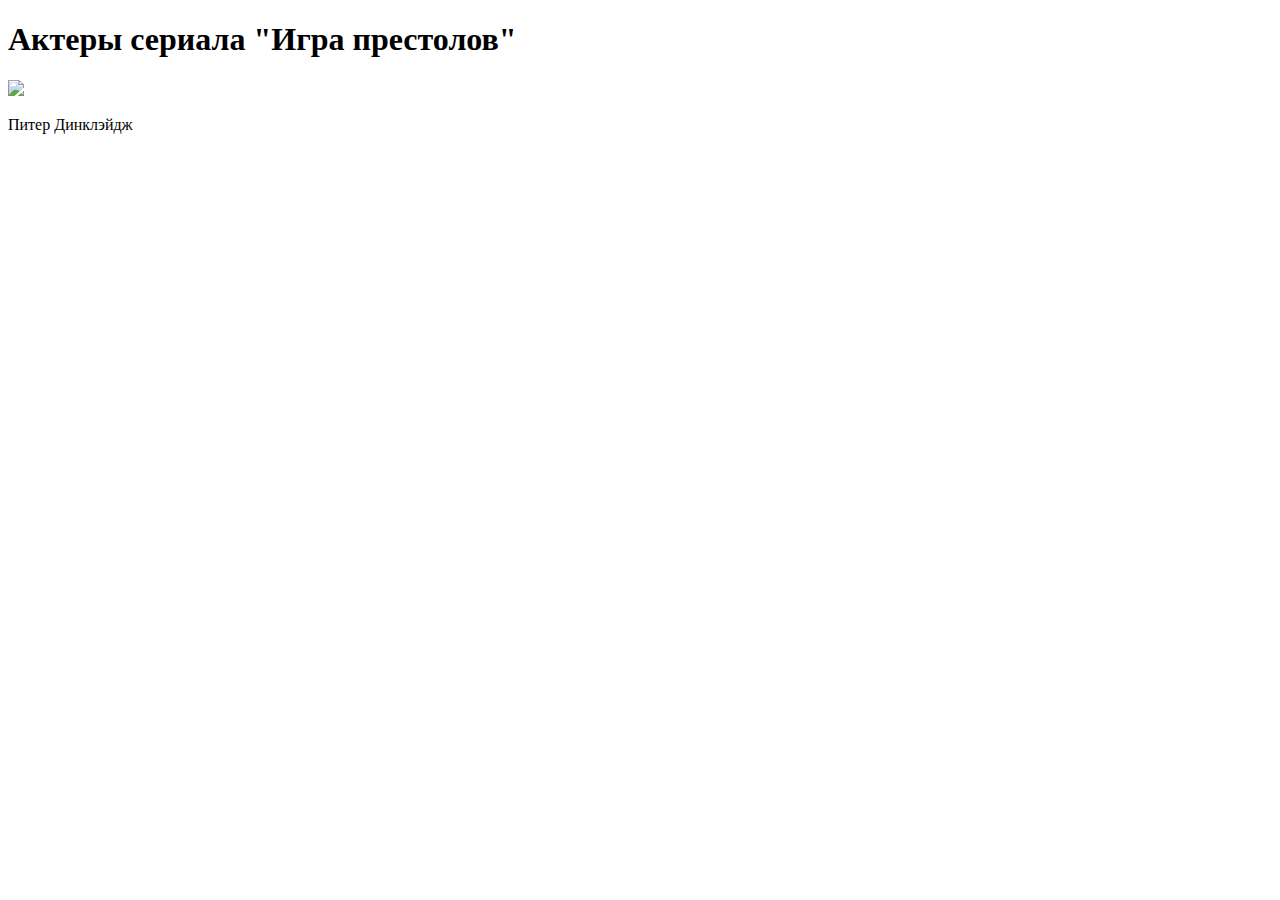
==== templates/top1.html @ 2984efdf "commit of my site" ====
<!DOCTYPE html>
<html lang="en">
<head>
    <meta charset="UTF-8">
    <link rel="stylesheet" href="static/css/top1-style.css">
    <title>Топ сериалов | Актеры</title>
</head>
<body>
    <div class="header">
        <h1>Актеры сериала "Игра престолов"</h1>
    </div>
    <div class="actors">
        <img class="actor-img" src="static/img/top1-actor.webp" >
        <div class="actor">
            <p>Питер Динклэйдж</p>
        </div>
    </div>
</body>
</html>
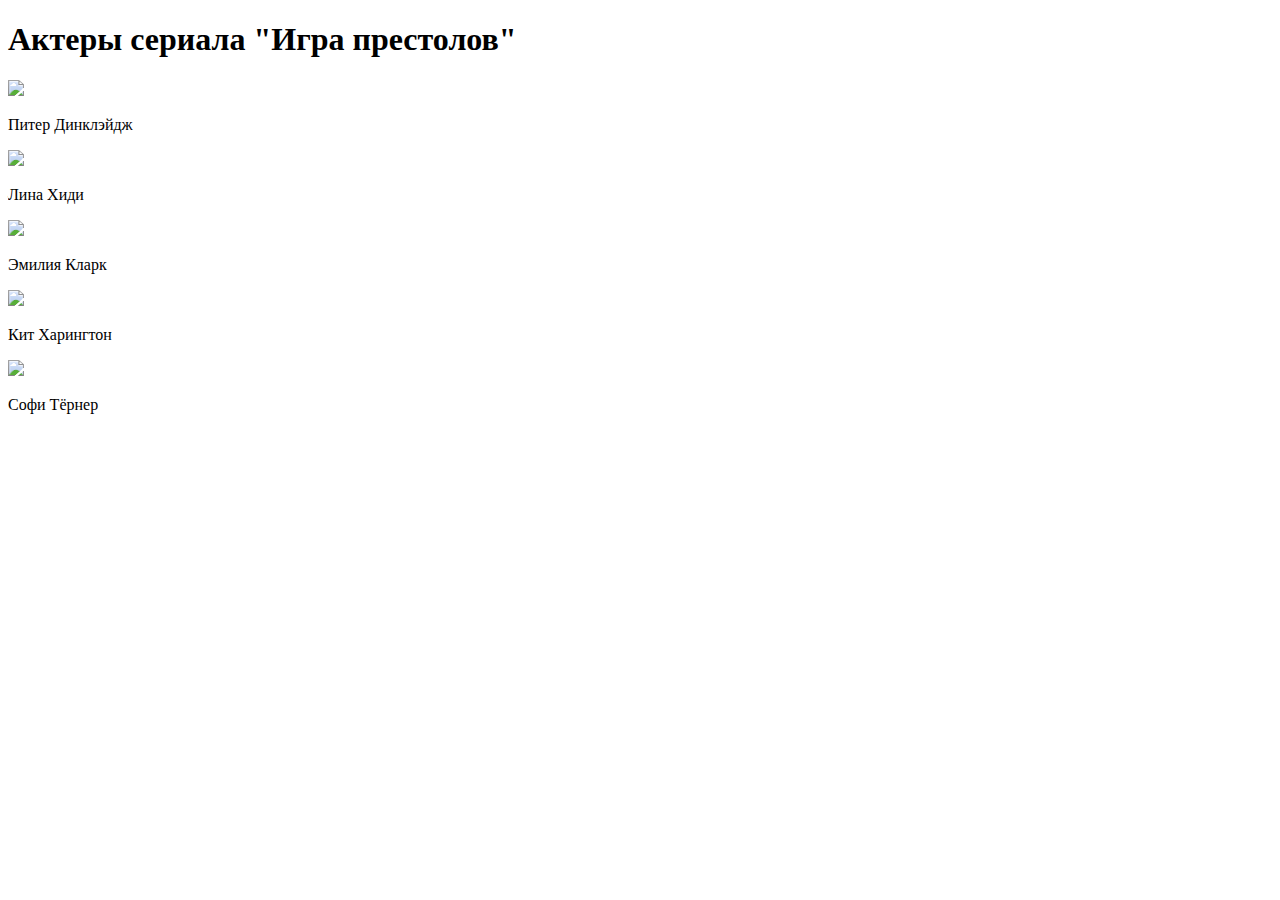
==== commit ec87f5ef: "actor page" ====
--- a/templates/top1.html
+++ b/templates/top1.html
@@ -3,6 +3,7 @@
 <head>
     <meta charset="UTF-8">
     <link rel="stylesheet" href="static/css/top1-style.css">
+    <link rel="icon" href="static/img/icon.png">
     <title>Топ сериалов | Актеры</title>
 </head>
 <body>
@@ -10,9 +11,40 @@
         <h1>Актеры сериала "Игра престолов"</h1>
     </div>
     <div class="actors">
-        <img class="actor-img" src="static/img/top1-actor.webp" >
+        <!-- Первый актер -->
         <div class="actor">
-            <p>Питер Динклэйдж</p>
+            <img class="actor-img" src="static/img/actors/top1_actors/top1-actor.webp">
+            <div class="actor-text">
+                <p>Питер Динклэйдж</p>
+            </div>
+        </div>
+        <!-- Второй актер -->
+        <div class="actor">
+            <img class="actor-img" src="static/img/actors/top1_actors/top2-actor.webp">
+            <div class="actor-text">
+                <p>Лина Хиди</p>
+            </div>
+        </div>
+        <!-- Третий актер -->
+        <div class="actor">
+            <img class="actor-img" src="static/img/actors/top1_actors/top3-actor.webp">
+            <div class="actor-text">
+                <p>Эмилия Кларк</p>
+            </div>
+        </div>
+        <!-- Четвертый актер -->
+        <div class="actor">
+            <img class="actor-img" src="static/img/actors/top1_actors/top4-actor.webp">
+            <div class="actor-text">
+                <p>Кит Харингтон</p>
+            </div>
+        </div>
+        <!-- Пятый актер -->
+        <div class="actor">
+            <img class="actor-img" src="static/img/actors/top1_actors/top5-actor.webp">
+            <div class="actor-text">
+                <p>Софи Тёрнер</p>
+            </div>
         </div>
     </div>
 </body>
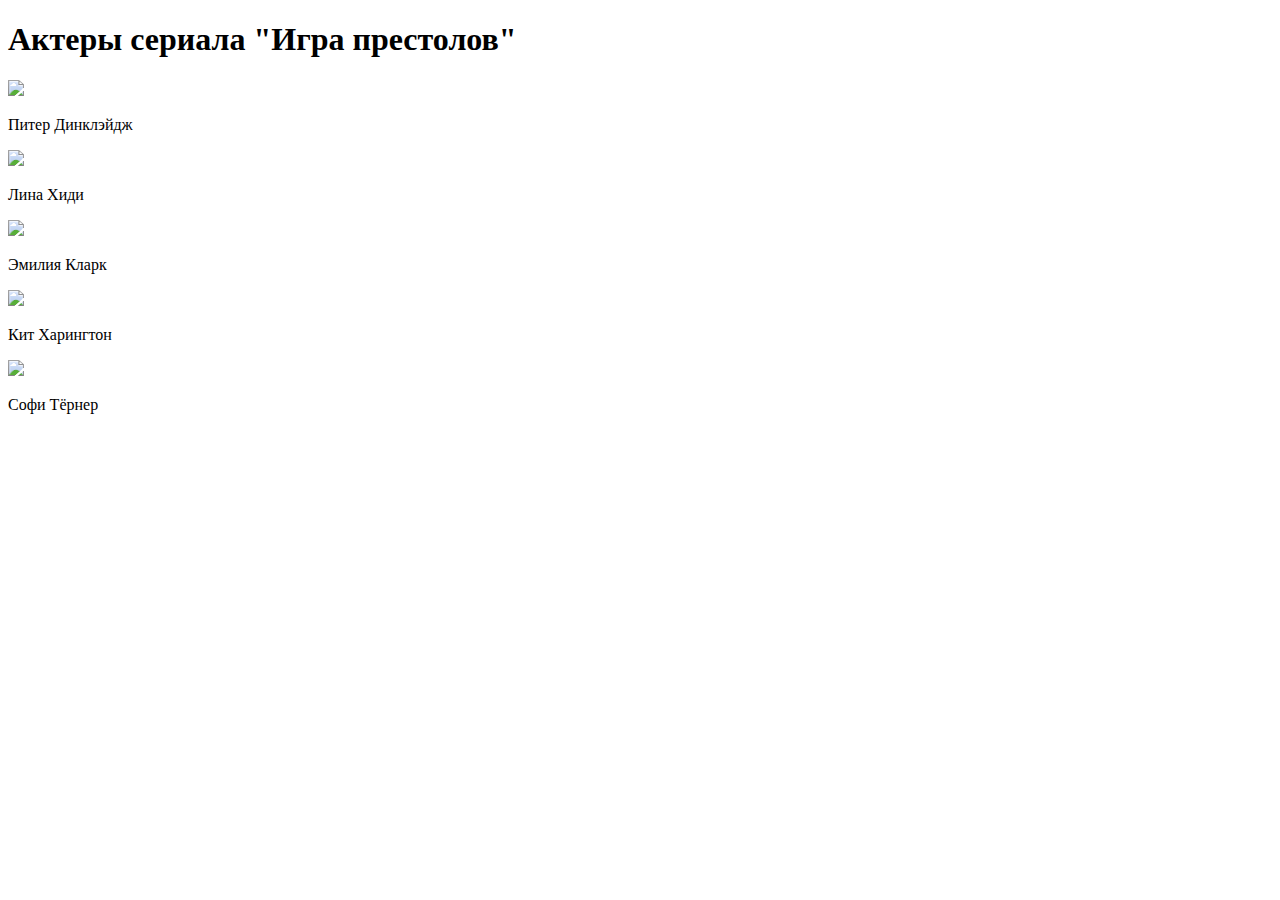
==== commit 599bfd92: "actor page" ====
--- a/templates/top1.html
+++ b/templates/top1.html
@@ -2,7 +2,7 @@
 <html lang="en">
 <head>
     <meta charset="UTF-8">
-    <link rel="stylesheet" href="static/css/top1-style.css">
+    <link rel="stylesheet" href="static/css/top-style.css">
     <link rel="icon" href="static/img/icon.png">
     <title>Топ сериалов | Актеры</title>
 </head>
